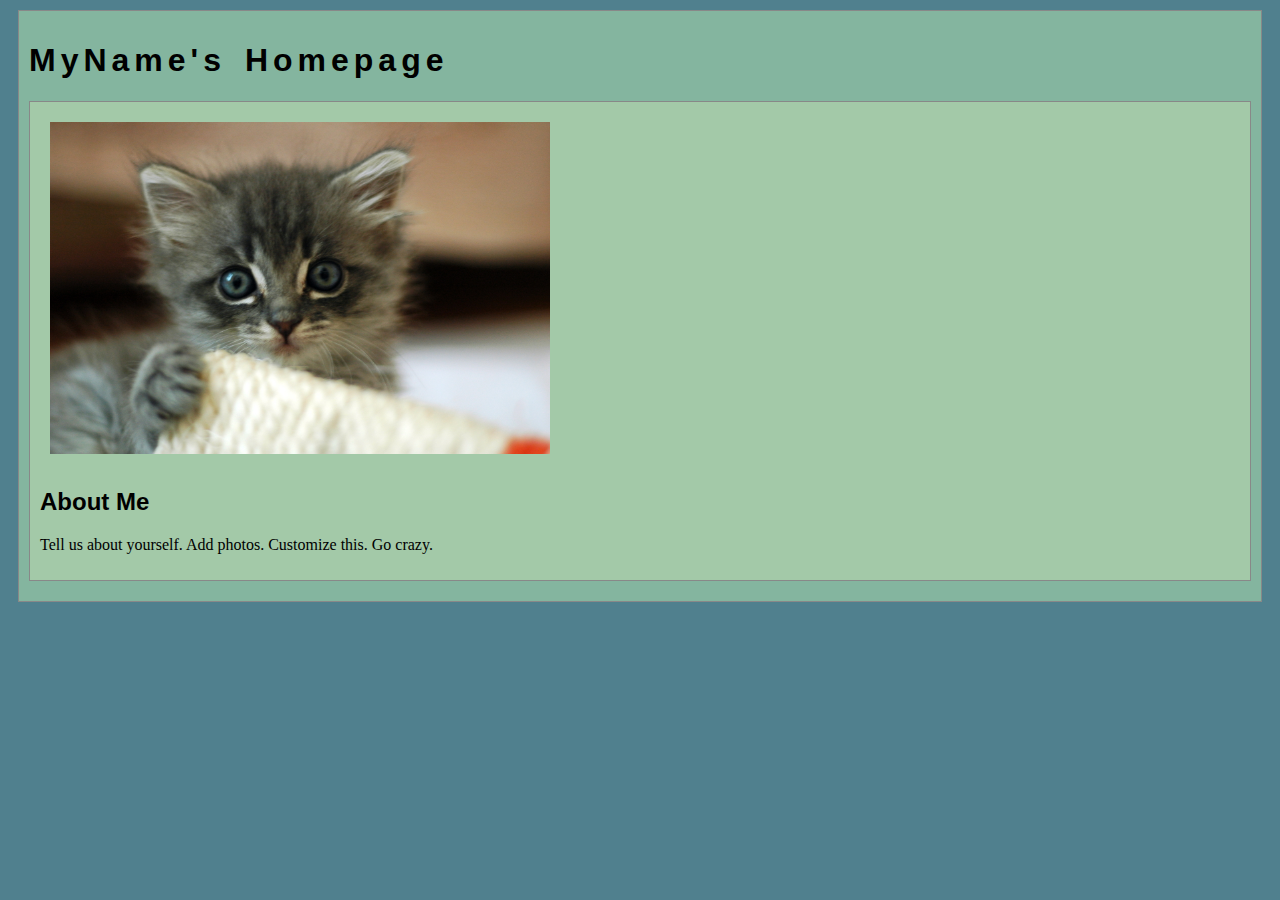
==== index.html @ 89bf7308 "Initial commit" ====
<!DOCTYPE html>
<html>
<head>
	<!-- This title is used for tabs and bookmarks -->
	<title>MyName's Homepage</title>

	<!-- Use UTF character set, a good idea with any webpage -->
	<meta charset="UTF-8" />
	<!-- Set viewport so page remains consistently scaled w narrow devices -->
	<meta name="viewport" content="width=device-width, initial-scale=1.0" />

	<!-- Include a sitewide CSS file for consistent styling across the site -->
	<link rel="stylesheet" type="text/css" href="css/site.css">
	<!-- Lab-specifc CSS file for any special styling of this particular page -->
	<link rel="stylesheet" type="text/css" href="css/homepage.css">
	<!-- Link to javascript file - DEFER waits until all elements are rendered -->

	<!-- <script type="text/javascript" src="./js/lab.js" DEFER></script> -->
</head>
<body>
	<!-- Style this page by changing the CSS in ../css/site.css or css/lab.css -->
	<main id="content">
		<section>
			<h1>MyName's Homepage</h1>
			<div class="minor-section">
					<!-- Note that all filenames use lowercase and no spaces -->
					<img class="cat-photo" src="./img/cute-grey-kitten.jpg">
					<h2>About Me</h2>
					<p>Tell us about yourself. Add photos. Customize this. Go crazy.</p>
			</div>

		</section>
		<nav id="links">
			<!-- Put links to labs here. -->
		</nav>
	</main>
</body>
</html>
---- css/site.css ----
/* we can use a single css file to style all the files in our wwebsite */

/* you can pick your own background colors, text colors, and fonts */

/* we can select an html element tag, in this case "body" will apply to the whole document */
body {
  background-color: #50808E;
}

/* we can have rules apply to multiple elements at the same time with commas */
h1,h2,h3 {
  font-family: sans-serif;
}

/* and we can have rules that overlap other rules, both take effect */
h1 {
  letter-spacing: 5px;
  word-spacing: 5px;
  font-size: 200%;
}

/* the hashtag in a CSS selector selects an element by id, e.g., id="content" */
#content {
  margin: 10px;
  padding: 10px;
  border: solid 1px #888;
  background-color: #84B59F;
}

/* the period in a CSS selector selects an element by class, e.g., class="minor-section" */
.minor-section {
  padding: 10px;
  margin-bottom: 10px;
  border: solid 1px #888;
  background-color: #A3C9A8;
}
---- css/homepage.css ----
/* this css file will only style the homepage of our site */

.cat-photo {
  margin: 10px;
  max-width: 500px;
}
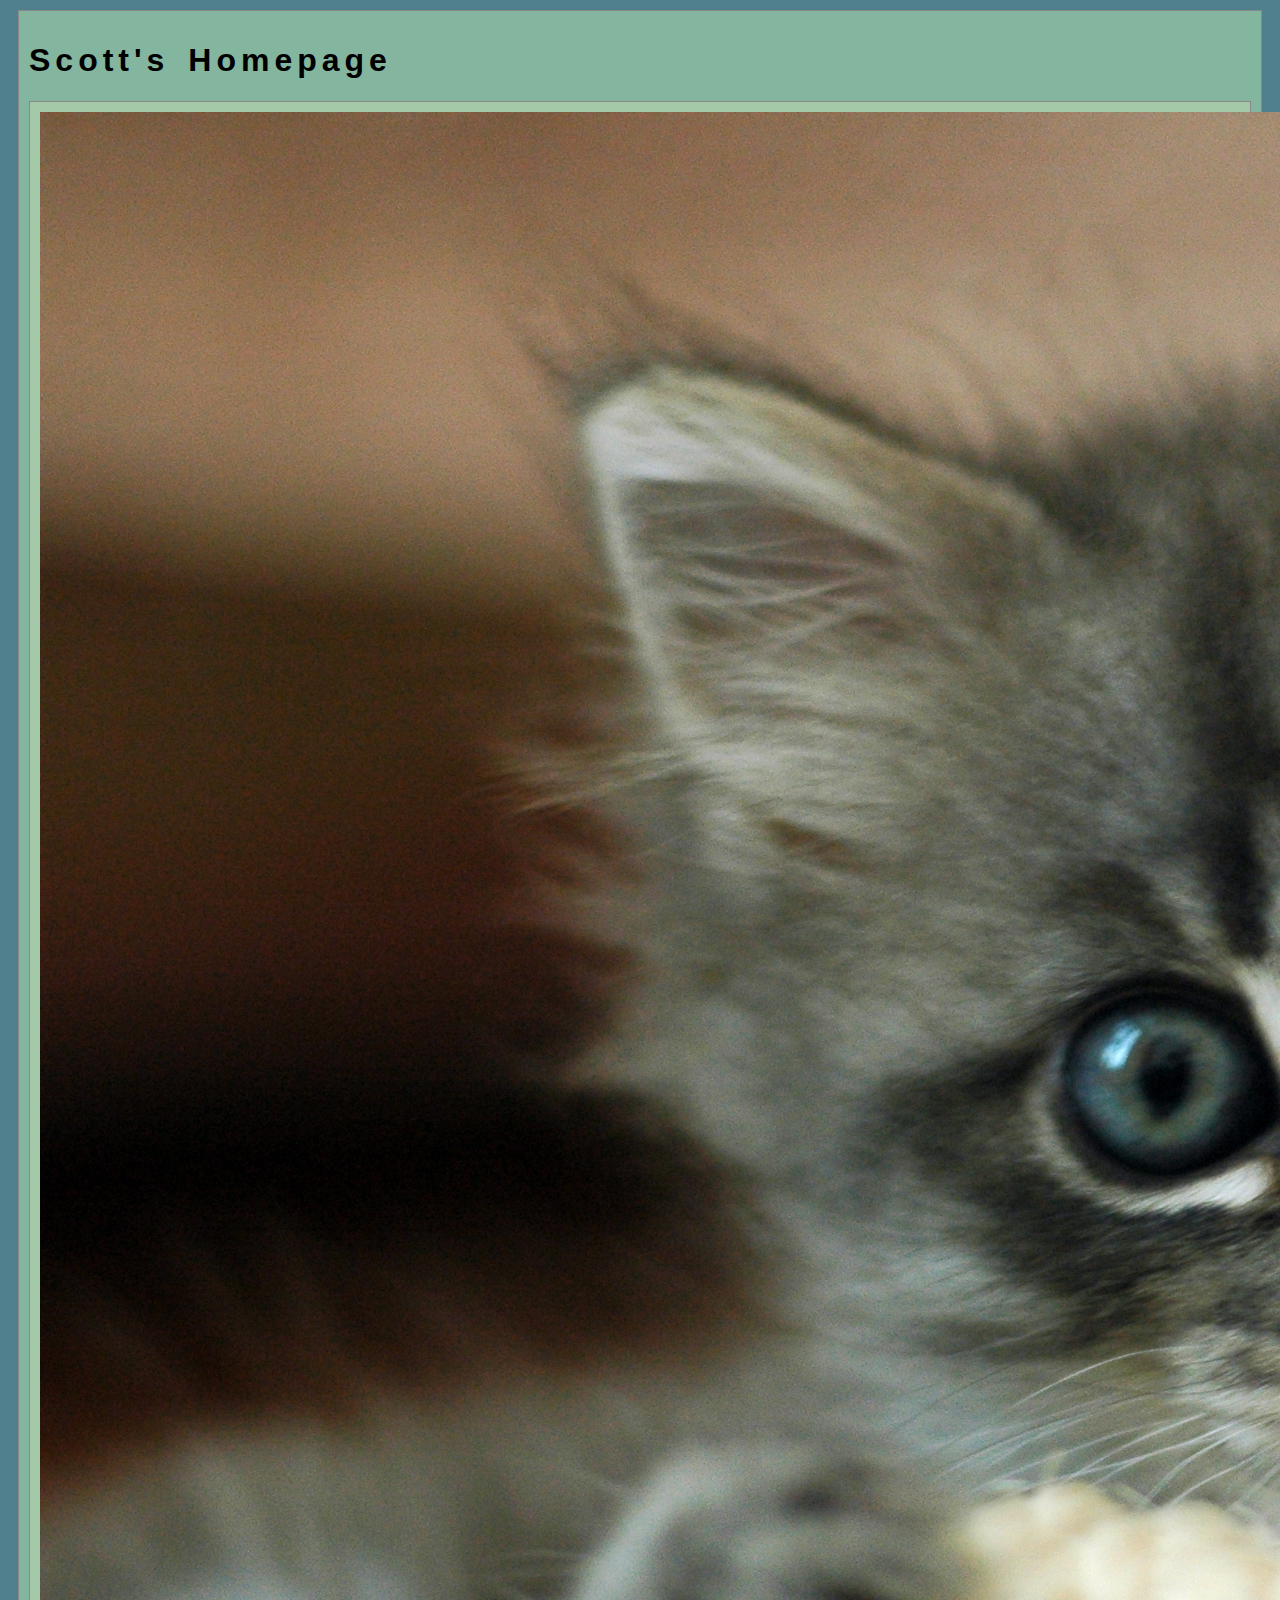
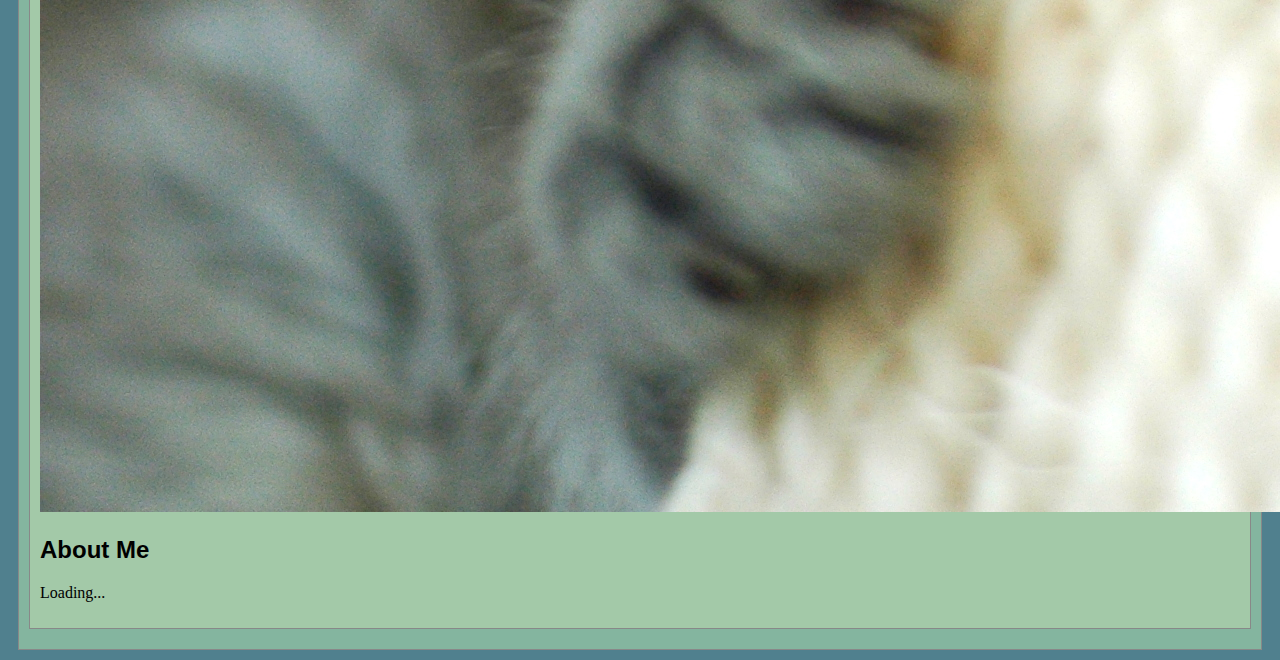
==== commit 8e7c9a80: "Update index.html" ====
--- a/index.html
+++ b/index.html
@@ -2,7 +2,7 @@
 <html>
 <head>
 	<!-- This title is used for tabs and bookmarks -->
-	<title>MyName's Homepage</title>
+	<title>Scott's Homepage</title>
 
 	<!-- Use UTF character set, a good idea with any webpage -->
 	<meta charset="UTF-8" />
@@ -21,12 +21,12 @@
 	<!-- Style this page by changing the CSS in ../css/site.css or css/lab.css -->
 	<main id="content">
 		<section>
-			<h1>MyName's Homepage</h1>
+			<h1>Scott's Homepage</h1>
 			<div class="minor-section">
 					<!-- Note that all filenames use lowercase and no spaces -->
-					<img class="cat-photo" src="./img/cute-grey-kitten.jpg">
+					<img class="cat photo" src="./img/cute-grey-kitten.jpg">
 					<h2>About Me</h2>
-					<p>Tell us about yourself. Add photos. Customize this. Go crazy.</p>
+					<p>Loading...</p>
 			</div>
 
 		</section>
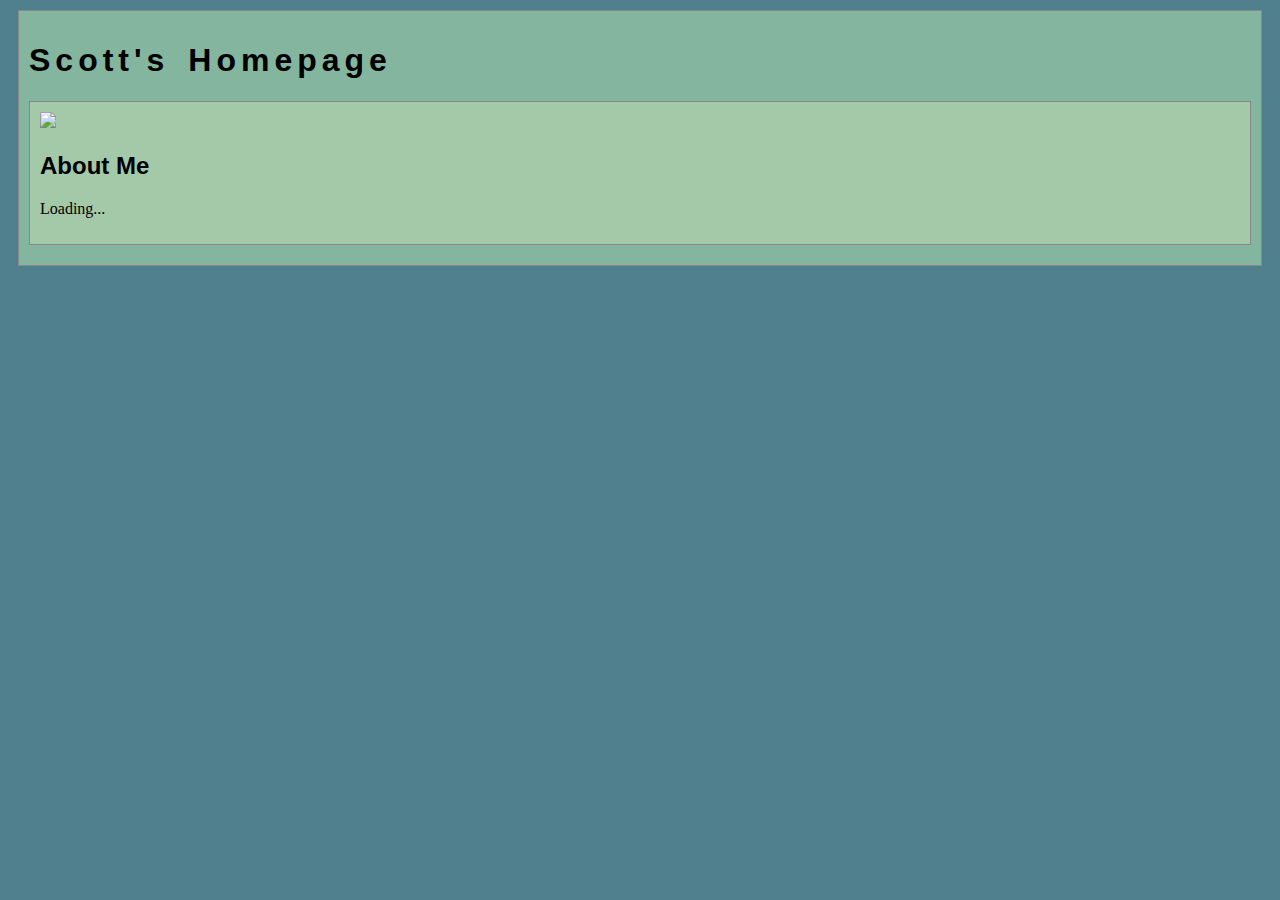
==== commit e8a3b9d9: "Update index.html" ====
--- a/index.html
+++ b/index.html
@@ -24,7 +24,7 @@
 			<h1>Scott's Homepage</h1>
 			<div class="minor-section">
 					<!-- Note that all filenames use lowercase and no spaces -->
-					<img class="cat photo" src="./img/cute-grey-kitten.jpg">
+					<img class="cat photo" src="https://i.gifer.com/g0R5.gif">
 					<h2>About Me</h2>
 					<p>Loading...</p>
 			</div>
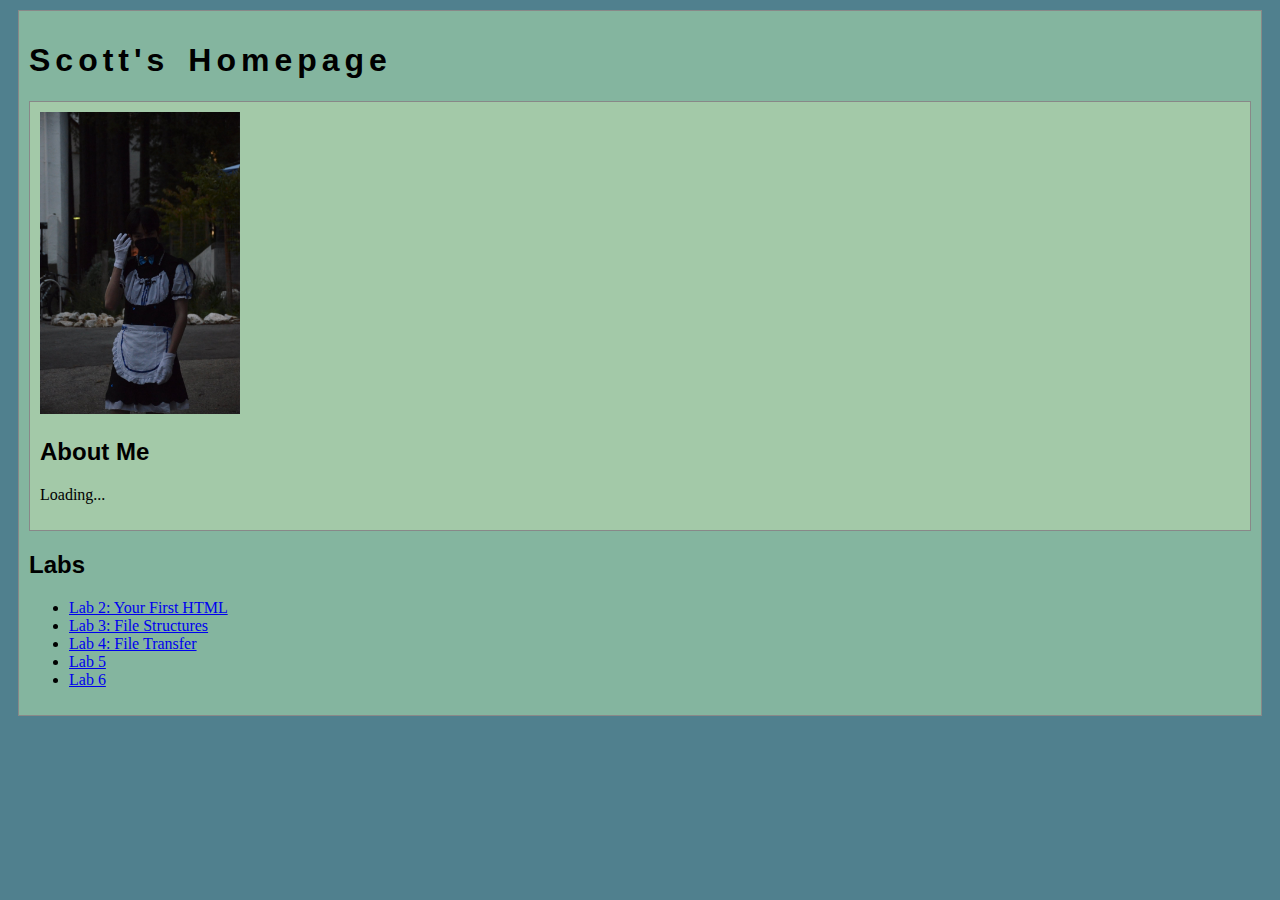
==== commit 8e9c9cc6: "Initial commit" ====
--- a/index.html
+++ b/index.html
@@ -24,10 +24,20 @@
 			<h1>Scott's Homepage</h1>
 			<div class="minor-section">
 					<!-- Note that all filenames use lowercase and no spaces -->
-					<img class="cat photo" src="https://i.gifer.com/g0R5.gif">
+					<img id="my-portrait" src="./img/maid.jpg">
 					<h2>About Me</h2>
 					<p>Loading...</p>
 			</div>
+			<div class="assignments major-section">
+				<h2>Labs</h2>
+                <ul>
+                    <li><a href="lab2/index.html">Lab 2: Your First HTML</a></li>
+                    <li><a href="lab3/index.html">Lab 3: File Structures</a></li>
+                    <li><a href="lab4/index.html">Lab 4: File Transfer</a></li>
+                    <li><a href="lab5/index.html">Lab 5</a></li>
+                    <li><a href="lab6/index.html">Lab 6</a></li>
+                </ul>
+            </div>
 
 		</section>
 		<nav id="links">
--- a/css/homepage.css
+++ b/css/homepage.css
@@ -4,3 +4,8 @@
   margin: 10px;
   max-width: 500px;
 }
+
+#my-portrait {
+  width:200px;
+  height:auto;
+}
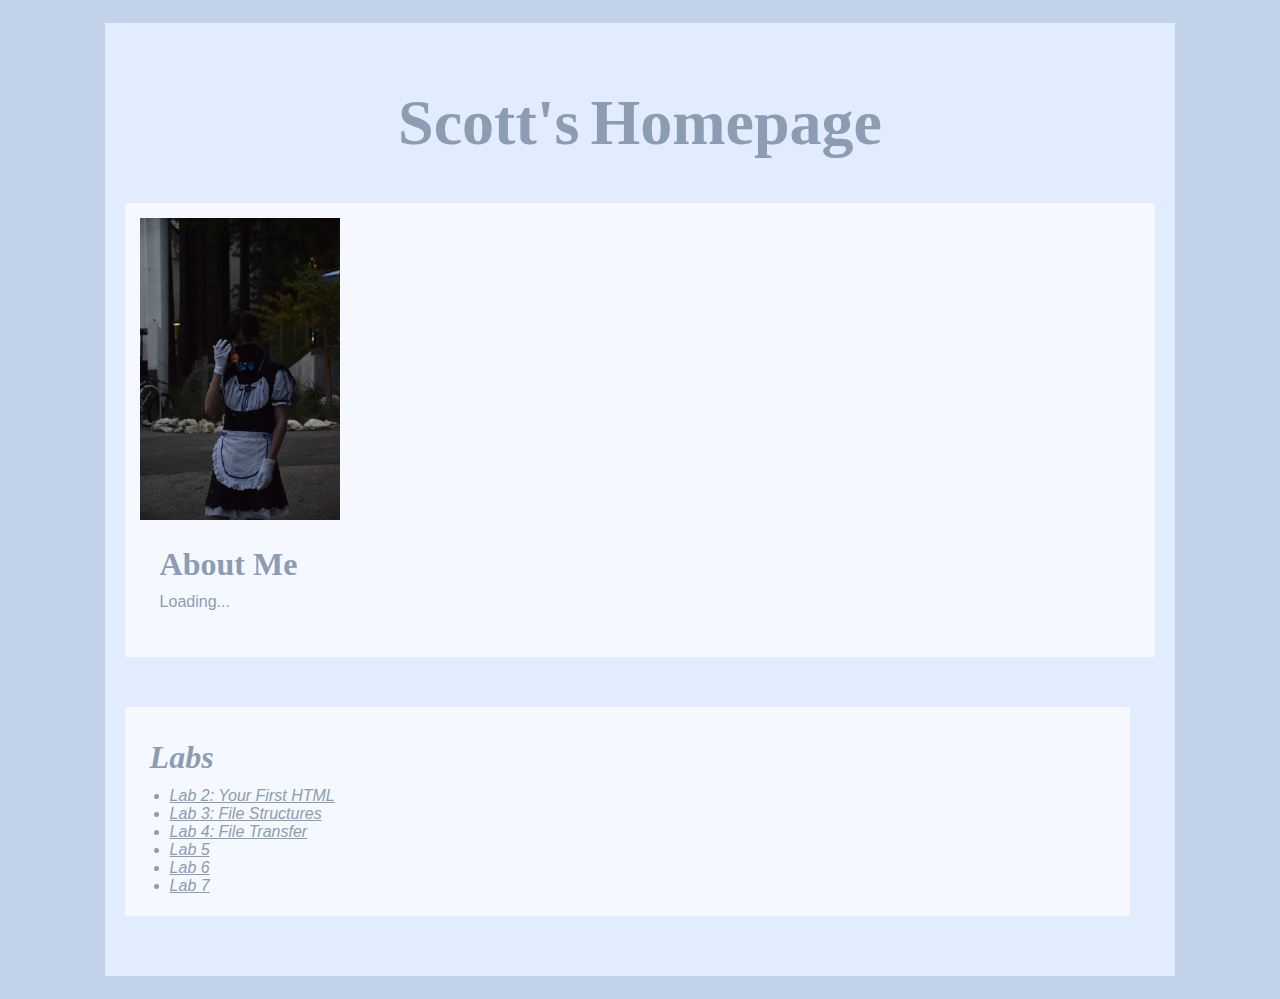
==== commit dfbd8f5c: "lol" ====
--- a/index.html
+++ b/index.html
@@ -36,6 +36,7 @@
                     <li><a href="lab4/index.html">Lab 4: File Transfer</a></li>
                     <li><a href="lab5/index.html">Lab 5</a></li>
                     <li><a href="lab6/index.html">Lab 6</a></li>
+					<li><a href="lab7/index.html">Lab 7</a></li>
                 </ul>
             </div>
 
--- a/css/site.css
+++ b/css/site.css
@@ -1,36 +1,78 @@
-/* we can use a single css file to style all the files in our wwebsite */
-
-/* you can pick your own background colors, text colors, and fonts */
-
-/* we can select an html element tag, in this case "body" will apply to the whole document */
-body {
-  background-color: #50808E;
-}
-
-/* we can have rules apply to multiple elements at the same time with commas */
-h1,h2,h3 {
-  font-family: sans-serif;
-}
-
-/* and we can have rules that overlap other rules, both take effect */
-h1 {
-  letter-spacing: 5px;
-  word-spacing: 5px;
-  font-size: 200%;
-}
-
-/* the hashtag in a CSS selector selects an element by id, e.g., id="content" */
-#content {
-  margin: 10px;
-  padding: 10px;
-  border: solid 1px #888;
-  background-color: #84B59F;
-}
-
-/* the period in a CSS selector selects an element by class, e.g., class="minor-section" */
 .minor-section {
   padding: 10px;
   margin-bottom: 10px;
-  border: solid 1px #888;
-  background-color: #A3C9A8;
+  background-color: #fffef9;
 }
+
+body {
+  background-color: #c1d2e9;
+  margin-left: 7%;
+  margin-right: 7%;
+  padding: 5px
+}
+
+h1,h2,h3 {
+  font-family: Didot, serif;
+}
+
+h1 {
+  letter-spacing: 0px;
+  word-spacing: -5px;
+  font-size: 400%;
+  color: #8d9cb0;
+  text-align: center;
+}
+
+h2 {
+  color: #8d9cb0;
+  font-size: 200%;
+  padding-left: 20px;
+  margin-bottom: -5px;
+}
+
+#content {
+  margin: 10px;
+  padding: 20px;
+  padding-bottom: 50px;
+  background-color: #e2ecff;
+}
+
+img {
+  display: block;
+}
+
+p {
+  color: #8d9cb0;
+  padding: 15px;
+  margin-top: -5px;
+  margin-left: 5px;
+  font-family: 'Noto Sans', sans-serif;
+}
+
+.minor-section {
+  padding: 15px;
+  margin-bottom: 10px;
+  background-color: #f5f9ff;
+}
+
+.assignments{
+  padding: 5px;
+  margin-top: 50px;
+  margin-bottom: 10px;
+  margin-right: 25px;
+  background-color: #f5f9ff;
+  font-family: 'Noto Sans', sans-serif;
+  font-style: italic;
+}
+
+a{
+  color: #8d9cb0;
+  font-family: 'Noto Sans', sans-serif;
+  font-style: italic;
+}
+
+ul{
+  color: #8d9cb0;
+  font-family: 'Noto Sans', sans-serif;
+  font-style: italic;
+}